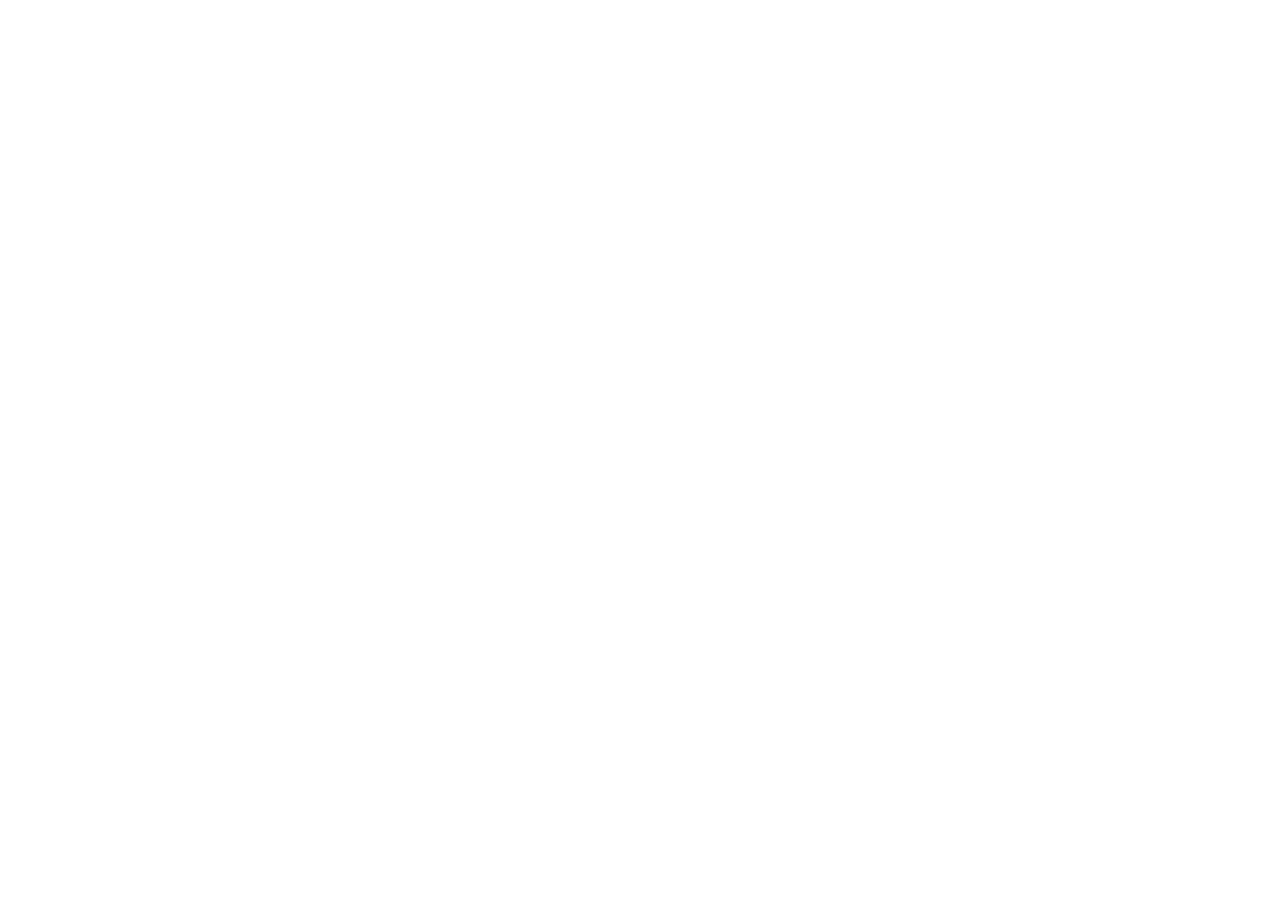
==== index.html @ 55659dc7 "Allow configuring page title, page subtitle, and credits - in Google Sheet" ====
<!DOCTYPE html>
<html>
<head>
	<title>Carbon Footprint Calculator</title>
    <link rel="icon" href="img/fav/favicon.png" type="image/x-icon" />
    <meta name="theme-color" content="#ffffff">
    <meta property="og:title" content="What is your carbon footprint?" />
    <meta property="og:url" content="http://climaterealityproject.asia/calculator/" />
    <meta property="og:site_name" content="Climate Reality Project Asia, Singapore"/>
    <meta property="og:description" content="Carbon Footprint Calculator (Singapore Edition) is a simple and free tool to calculate your impact on the earth if you live in Singapore."/>
    <meta property="fb:app_id" content="1671770239773354" />
    <meta property="og:image" content="http://climaterealityproject.asia/calculator/img/thumbnail.png" />
    
    <meta name="viewport" content="initial-scale=1, maximum-scale=1, user-scalable=no" />
    <link rel="stylesheet" href="bower_components/angular-material/angular-material.css">
    <link rel="stylesheet" href="bower_components/metrics-graphics/dist/metricsgraphics.css">
    <link rel="stylesheet" href="bower_components/mg-line-brushing/dist/mg_line_brushing.css">
    <link rel="stylesheet" href="css/style.css">
    <link href="https://fonts.googleapis.com/icon?family=Material+Icons" rel="stylesheet">
</head>
<body ng-app="app" layout="column" layout-fill>
    <!-- ga -->
    <script>
      (function(i,s,o,g,r,a,m){i['GoogleAnalyticsObject']=r;i[r]=i[r]||function(){
      (i[r].q=i[r].q||[]).push(arguments)},i[r].l=1*new Date();a=s.createElement(o),
      m=s.getElementsByTagName(o)[0];a.async=1;a.src=g;m.parentNode.insertBefore(a,m)
      })(window,document,'script','//www.google-analytics.com/analytics.js','ga');

      ga('create', 'UA-69161164-1', 'auto');
      ga('send', 'pageview');

    </script>
    
    <!-- facebook -->
    <script src="app/utils/fb.js"></script>

    <!-- angular -->
    <script src="bower_components/angular/angular.min.js"></script>
    <script src="bower_components/angular-aria/angular-aria.min.js"></script>
    <script src="bower_components/angular-animate/angular-animate.min.js"></script>
    <script src="bower_components/angular-material/angular-material.min.js"></script>
    <script src="bower_components/angular-route/angular-route.min.js"></script>
    <script src="bower_components/angular-sanitize/angular-sanitize.min.js"></script>
    <!-- angular -->

    <!-- charts -->
    <script src="bower_components/jquery/dist/jquery.min.js"></script>
    <script src="bower_components/d3/d3.min.js"></script>
    <script src="bower_components/metrics-graphics/dist/metricsgraphics.min.js"></script>
    <script src="bower_components/mg-line-brushing/dist/mg_line_brushing.js"></script>
    <!-- /charts -->
    
    <!-- html2canvas -->
    <script src="lib/html2canvas/html2canvas.js"></script>
    <!-- /html2canvas -->
    
    <!-- tabletop -->
    <script src="bower_components/tabletop/src/tabletop.js"></script>
    <script src="bower_components/angular-tabletop/TabletopProvider.js"></script>
    <!-- /tabletop -->
        
    <!-- app -->
    <script src="app/app.js"></script>
    <script src="app/router.js"></script>
    <script src="app/utils/date.js"></script>
    <script src="app/services/server.js"></script>
    <script src="app/services/uiBasic.js"></script>
    <script src="app/controllers/mainController.js"></script>
    <!-- /app -->
    
    <div layout-fill layout="row" layout-align="center center" style="position: fixed; z-index: 0;" class="client-window">
        <md-progress-circular md-mode="indeterminate"></md-progress-circular>
    </div>
    
    <div ng-view ng-cloak flex layout="column" style="z-index: 1; background-color: white;">
    </div>
</body>
</html>
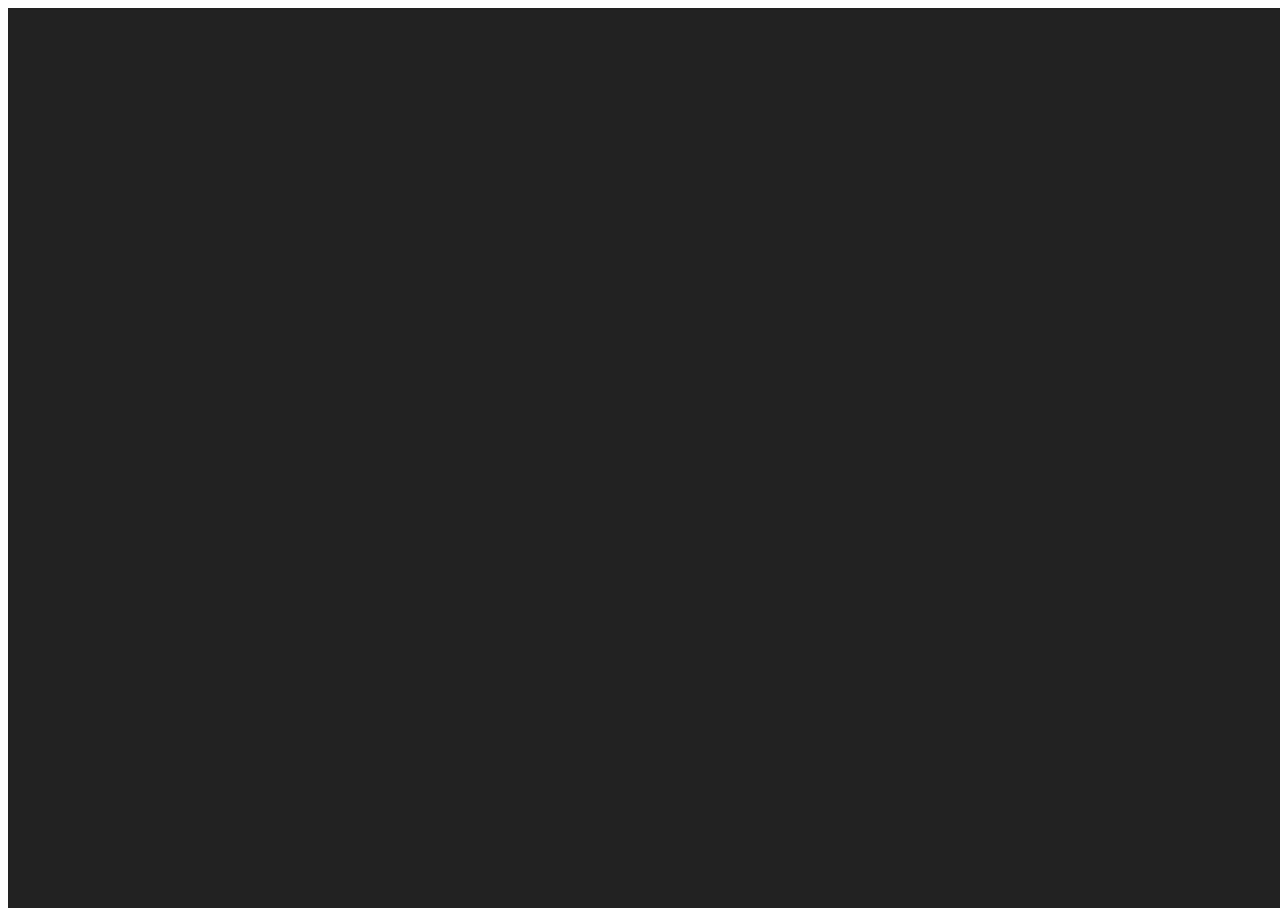
==== commit 2ab7fd2b: "1. Fixing hover effect 2. Improve animation" ====
--- a/index.html
+++ b/index.html
@@ -15,7 +15,7 @@
     <link rel="stylesheet" href="bower_components/angular-material/angular-material.css">
     <link rel="stylesheet" href="bower_components/metrics-graphics/dist/metricsgraphics.css">
     <link rel="stylesheet" href="bower_components/mg-line-brushing/dist/mg_line_brushing.css">
-    <link rel="stylesheet" href="css/style.css">
+    <link rel="stylesheet" href="css/style.css?v201603211217">
     <link href="https://fonts.googleapis.com/icon?family=Material+Icons" rel="stylesheet">
 </head>
 <body ng-app="app" layout="column" layout-fill>
@@ -60,19 +60,15 @@
     <!-- /tabletop -->
         
     <!-- app -->
-    <script src="app/app.js"></script>
-    <script src="app/router.js"></script>
-    <script src="app/utils/date.js"></script>
-    <script src="app/services/server.js"></script>
-    <script src="app/services/uiBasic.js"></script>
-    <script src="app/controllers/mainController.js"></script>
+    <script src="app/app.js?v201603211217"></script>
+    <script src="app/router.js?v201603211217"></script>
+    <script src="app/utils/date.js?v201603211217"></script>
+    <script src="app/services/server.js?v201603211217"></script>
+    <script src="app/services/uiBasic.js?v201603211217"></script>
+    <script src="app/controllers/mainController.js?v201603211217"></script>
     <!-- /app -->
     
-    <div layout-fill layout="row" layout-align="center center" style="position: fixed; z-index: 0;" class="client-window">
-        <md-progress-circular md-mode="indeterminate"></md-progress-circular>
-    </div>
-    
-    <div ng-view ng-cloak flex layout="column" style="z-index: 1; background-color: white;">
+    <div ng-view ng-cloak flex layout="column" style="z-index: 1;" class="client-window">
     </div>
 </body>
 </html>--- a/css/style.css
+++ b/css/style.css
@@ -0,0 +1,811 @@
+* {
+    outline: 0;
+}
+
+html,
+body {
+    width: 100%;
+    height: 100%;
+    overflow: hidden;
+    -webkit-overflow-scrolling: auto;
+}
+
+.disable-select {
+    -webkit-user-select: none;
+    -moz-user-select: none;
+    -ms-user-select: none;
+    user-select: none;
+}
+
+a {
+    text-decoration: none;
+}
+
+a:hover {
+    text-decoration: underline;
+}
+
+.text-center {
+    text-align: center;
+}
+
+.p-lg {
+    padding: 32px;
+}
+
+.box {
+    display: table;
+    width: 100%;
+    height: 100%;
+    border-spacing: 0;
+    table-layout: fixed;
+}
+
+.client-window {
+    position: relative;
+    width: 100%;
+    height: 100%;
+    overflow: hidden;
+    background-color: #222222 !important;
+    color: white;
+}
+
+.transparent-background {
+    background-color: transparent;
+}
+
+.white-background {
+    background-color: rgb(255, 255, 255);
+}
+
+.font-thin {
+    font-weight: 300;
+}
+
+md-list-item.selected {
+    background-color: #0288d1;
+    color: white;
+}
+
+md-list-item.selected md-icon {
+    color: white;
+}
+
+md-list md-list-item.selected button.md-button:not([disabled]):hover {
+    background-color: rgb(63, 81, 181);
+    color: white;
+}
+
+
+/* background color */
+
+.background-light-green {
+    background-color: #8bc34a;
+}
+
+.background-green {
+    background-color: #259b24;
+}
+
+.background-light-grey {
+    background-color: #e0e0e0;
+}
+
+.light-green {
+    color: #8bc34a;
+}
+
+.light-grey {
+    color: rgb(240, 240, 240) !important;
+}
+
+
+/* icons */
+
+
+/* Rules for sizing the icon. */
+
+.material-icons.md-10 {
+    font-size: 10px;
+    width: 10px;
+    height: 10px;
+}
+
+.material-icons.md-18 {
+    font-size: 18px;
+    width: 18px;
+    height: 18px;
+}
+
+.material-icons.md-24 {
+    font-size: 24px;
+}
+
+.material-icons.md-36 {
+    font-size: 36px;
+}
+
+.material-icons.md-48 {
+    font-size: 48px;
+}
+
+.material-icons.md-64 {
+    font-size: 64px;
+}
+
+.material-icons.md-72 {
+    font-size: 72px;
+}
+
+.material-icons.md-84 {
+    font-size: 84px;
+}
+
+
+/* Rules for using icons as black on a light background. */
+
+.material-icons.md-dark {
+    color: rgba(0, 0, 0, 0.54);
+}
+
+.material-icons.md-dark.md-inactive {
+    color: rgba(0, 0, 0, 0.26);
+}
+
+
+/* Rules for using icons as white on a dark background. */
+
+.material-icons.md-light {
+    color: rgba(255, 255, 255, 1);
+}
+
+.material-icons.md-light.md-inactive {
+    color: rgba(255, 255, 255, 0.3);
+}
+
+
+/* \icons */
+
+
+/* carbon calc */
+
+.card {
+    border-radius: 3px;
+    margin-top: 5px;
+    font-size: 16px;
+    font-weight: 300;
+    overflow: hidden;
+    text-align: center;
+    cursor: pointer;
+    -webkit-transition: -webkit-transform ease-in-out 0.5s, background-color ease-in-out 0.35s, opacity ease-in-out 0.35s;
+    -moz-transition: transform ease-in-out 0.5s, background-color ease-in-out 0.35s, opacity ease-in-out 0.35s;
+    -o-transition: transform ease-in-out 0.5s, background-color ease-in-out 0.35s, opacity ease-in-out 0.35s;
+    transition: transform ease-in-out 0.5s, -ms-transform ease-in-out 0.35s, background-color ease-in-out 0.8s, opacity ease-in-out 0.35s;
+    text-transform: uppercase;
+    padding-top: 0px;
+    padding-bottom: 0px;
+    padding-left: 7px;
+    padding-right: 7px;
+    color: white;
+}
+
+.card {
+    min-height: 15px;
+}
+
+#results .card {
+    min-height: 0;
+}
+
+.card.result.ng-enter {
+    position: relative;
+    -webkit-transform: translate3d(-100%, 0, 0);
+    -ms-transform: translate3d(-100%, 0, 0);
+    transform: translate3d(-100%, 0, 0);
+    opacity: 0;
+}
+
+.card.result.ng-enter.ng-enter-active {
+    -webkit-transform: translate3d(0, 0, 0);
+    -ms-transform: translate3d(0, 0, 0);
+    transform: translate3d(0, 0, 0);
+    opacity: 1;
+}
+
+.card.result.ng-leave {
+    position: relative;
+    -webkit-transform: translate3d(0, 0, 0);
+    -ms-transform: translate3d(0, 0, 0);
+    transform: translate3d(0, 0, 0);
+    opacity: 1;
+}
+
+.card.result.ng-leave.ng-leave-active {
+    -webkit-transform: translate3d(-300px, 0, 0);
+    -ms-transform: translate3d(-300px, 0, 0);
+    transform: translate3d(-300px, 0, 0);
+    opacity: 0;
+}
+
+.card:focus {
+    outline: 0;
+}
+
+.card-column .card:hover {
+    opacity: 0.5;
+}
+
+#results.card-column .card:hover {
+    opacity: 1;
+}
+
+@media (max-width: 700px) {
+    .card-column .card:hover {
+        opacity: 1;
+    }
+}
+
+#results.card-column .card:hover {
+    -ms-transform: none;
+    -webkit-transform: none;
+    transform: none;
+    cursor: default;
+}
+
+.card.zero {
+    height: auto !important;
+    padding-top: 6px;
+    padding-bottom: 6px;
+    background-color: white !important;
+    border-width: 1px;
+    border-style: dashed;
+}
+
+.card.tiny:not(.zero) {
+    font-size: 10px;
+    font-weight: 600;
+}
+
+.card.small:not(.tiny):not(.zero) {
+    font-size: 12px;
+    font-weight: 400;
+}
+
+.card.medium:not(.small):not(.tiny):not(.zero) {
+    font-size: 13px;
+    font-weight: 400;
+}
+
+.card.result.zero {
+    display: none;
+}
+
+
+/* card column */
+
+.card-column {
+    position: absolute;
+    padding: 10px;
+    width: 280px;
+    height: 100%;
+    left: 0;
+    background-color: white;
+    -webkit-transition: -webkit-transform ease 0.8s;
+    -moz-transition: -moz-transform ease 0.8s;
+    -o-transition: transform ease 0.8s;
+    transition: transform ease 0.8s, -ms-transform ease 0.8s;
+    box-shadow: 0px 4px 5px -2px rgba(0, 0, 0, 0.2), 0px 7px 10px 1px rgba(0, 0, 0, 0.14), 0px 2px 16px 1px rgba(0, 0, 0, 0.12);
+}
+
+@media (max-width: 700px) {
+    .card-column {
+        width: calc(100% - 40px);
+        border-left: 1px solid #e0e0e0;
+        box-shadow: none;
+        -webkit-transition-duration: 0.5s;
+        -moz-transition-duration: 0.5s;
+        -o-transition-duration: 0.5s;
+        transition-duration: 0.5s;
+    }
+    #results.card-column {
+        border: none;
+    }
+}
+
+.card-column>.heading {
+    display: table;
+    margin-bottom: 20px;
+}
+
+.card-column>.heading>i {
+    display: table-cell;
+    vertical-align: middle;
+    font-size: 1.8em;
+}
+
+.card-column>.heading>div {
+    display: table-cell;
+    vertical-align: middle;
+    font-size: 1.2em;
+    font-weight: 200;
+    text-transform: uppercase;
+}
+
+.card-column>.footer {
+    width: calc(100% - 20px);
+    position: absolute;
+    bottom: 10px;
+}
+
+.card-column>.footer>i {
+    float: left;
+    font-size: 2em;
+}
+
+.card-column>.footer>a {
+    float: right;
+    line-height: 2em;
+}
+
+@media (max-width: 700px) {
+    .card-column>.footer {
+        position: relative;
+        width: 100%;
+        bottom: initial;
+    }
+    .card-column>.footer>i {
+        display: none;
+    }
+}
+
+.card.result {
+    margin-top: 0px;
+}
+
+.card-column:hover {
+    cursor: pointer;
+}
+
+.card-column:focus {
+    outline: 0;
+}
+
+.card-column>.mask {
+    position: absolute;
+    width: 100%;
+    height: 100%;
+    margin: -10px;
+    background-color: white;
+    opacity: 0.8;
+    -webkit-transition: opacity ease-in-out 0.5s, visibility ease-in-out 0.5s;
+    -moz-transition: opacity ease-in-out 0.5s, visibility ease-in-out 0.5s;
+    -o-transition: opacity ease-in-out 0.5s, visibility ease-in-out 0.5s;
+    transition: opacity ease-in-out 0.5s, visibility ease-in-out 0.5s;
+}
+
+.card-column.selected>.mask {
+    filter: alpha(opacity=0);
+    -moz-opacity: 0;
+    opacity: 0;
+    visibility: hidden;
+}
+
+.card-column.result {
+    background-color: #333333;
+    cursor: default;
+}
+
+@media (max-width: 700px) {
+    #main.calculating #results .card {
+        color: rgba(255, 255, 255, 0);
+        font-size: 10px;
+    }
+    #main.calculating #results .totalFootprint {
+        color: rgba(255, 255, 255, 0);
+        text-shadow: none;
+    }
+    #results .totalFootprintDesc {
+        display: none;
+    }
+}
+
+
+/* results */
+
+.results-mask {
+    position: absolute;
+    top: 0;
+    bottom: 0;
+    left: 0;
+    right: 0;
+    background-color: transparent;
+    visibility: hidden;
+}
+
+#main.partial-results .results-mask,
+#main.results .results-mask {
+    visibility: visible;
+}
+
+#results {
+    width: 100%;
+    background-repeat: no-repeat;
+    background-color: #333333;
+}
+
+@media (max-width: 700px) {
+    #results {
+        background-color: #333333;
+    }
+}
+
+#results .result-background {
+    position: absolute;
+    top: 0;
+    left: 0;
+    right: 0;
+    bottom: 0;
+    opacity: 0;
+    z-index: 0;
+}
+
+#main.results #results .result-background {
+    background-repeat: no-repeat;
+    opacity: 1;
+}
+
+
+/* Hack - instead of "background-size: cover", so that html2canvas can capture the background */
+
+#main.portrait #results .result-background {
+    background-size: auto 100%;
+}
+
+#main.landscape #results .result-background {
+    background-size: 100% auto;
+}
+
+
+/* \\\ Hack */
+
+#results .wrapper {
+    color: white;
+    position: absolute;
+    top: 10px;
+}
+
+#results .baseline-wrapper {
+    position: absolute;
+    left: 270px;
+    right: 10px;
+    bottom: 10px;
+    /* replace layout="row" */
+    -webkit-flex-direction: row;
+    -ms-flex-direction: row;
+    flex-direction: row;
+    box-sizing: border-box;
+    display: -webkit-flex;
+    display: -ms-flexbox;
+    display: flex;
+}
+
+#results .mobile-baseline-desc {
+    display: none;
+}
+
+#results .baseline {
+    flex: 1;
+}
+
+@media (max-width: 700px) {
+    #results .baseline-wrapper {
+        left: 0;
+        display: block;
+        height: 100%;
+    }
+    #results .baseline-wrapper .baseline {
+        position: absolute;
+        width: calc(100% - 10px);
+        bottom: 0;
+        flex: none;
+    }
+    #results .baseline-wrapper .baseline .baseline-card {
+        background-color: transparent !important;
+        border-top: 2px dashed white;
+        border-radius: 0;
+        color: transparent !important;
+    }
+    #results .totalFootprint {
+        text-align: right;
+        font-size: 32px;
+    }
+    #results .mobile-baseline-desc {
+        display: block;
+        float: right;
+        margin-right: 5px;
+        margin-top: 20px;
+        text-transform: uppercase;
+        font-size: 12px;
+    }
+    #results .baseline-total-footprint-amount {
+        float: right;
+    }
+}
+
+#results .baseline-wrapper .card.result {
+    text-transform: uppercase;
+    font-weight: 800;
+}
+
+#results .title {
+    font-weight: 800;
+    font-size: 100px;
+    line-height: 110px;
+    text-transform: uppercase;
+    text-shadow: 0px 0px 4px black;
+    text-align: right;
+}
+
+#results .subtitle {
+    font-weight: 800;
+    font-size: 40px;
+    text-transform: uppercase;
+    line-height: 45px;
+    text-shadow: 0px 0px 4px black;
+    text-align: right;
+}
+
+#results .subtitle2 {
+    font-weight: 200;
+    font-size: 32px;
+    line-height: 36px;
+    text-shadow: 0px 0px 4px black;
+    text-align: right;
+}
+
+#results #buttonWrapper {
+    position: relative;
+}
+
+#results .result-card-container {
+    width: 260px;
+    overflow-x: visible;
+    z-index: 100;
+    padding-top: 40px;
+    opacity: 0.99;
+    /* fixing a weird problem with html2canvas where it cannot render the cards */
+}
+
+@media (max-width: 700px) {
+    #results .result-card-container {
+        width: 150px;
+    }
+}
+
+#results .result-button-container {
+    top: 10px;
+    position: absolute;
+    width: 260px;
+    z-index: 2300;
+}
+
+
+/* title page */
+
+#title .title-background {
+    color: white;
+    background-size: cover;
+    padding: 30px;
+}
+
+#title .title {
+    font-weight: 100;
+    font-size: 2.5em;
+    text-transform: uppercase;
+    text-align: center;
+}
+
+#title .subtitle {
+    font-weight: 200;
+    font-size: 1.5em;
+    line-height: 1.35em;
+    text-align: center;
+}
+
+#title .title-buttons {
+    margin-top: 30px;
+    text-align: center;
+}
+
+#title .start-button {
+    padding: 10px 30px;
+    font-size: 1.7em;
+}
+
+@media (max-width: 700px) {
+    #title .title {
+        font-size: 2em;
+        line-height: 1em;
+        margin-bottom: 0.7em;
+    }
+    #title .subtitle {
+        font-size: 1.2em;
+        line-height: 1.2em;
+    }
+}
+
+
+/* \\\ title page */
+
+
+/* footprint */
+
+.totalFootprint {
+    font-size: 40px;
+    font-weight: 800;
+    text-shadow: 0.5px 0.5px 2px #000000;
+}
+
+.totalFootprintDesc {
+    font-size: 16px;
+    margin: 25px 0 10px 5px;
+    opacity: 0.9;
+    font-weight: 400;
+    text-shadow: 0.5px 0.5px 2px #000000;
+}
+
+#fbShareBtn {
+    position: absolute;
+    right: 170px;
+    margin-right: 0;
+}
+
+#pledgeBtn {
+    position: absolute;
+    right: 0;
+    margin-right: 0;
+}
+
+@media (max-width: 700px) {
+    #results .wrapper {
+        margin-bottom: -50px;
+    }
+    #results .title {
+        font-size: 32px;
+        line-height: 36px;
+    }
+    #results .subtitle {
+        font-size: 16px;
+        line-height: 20px;
+    }
+    #results .subtitle2 {
+        font-size: 14px;
+        line-height: 16px;
+    }
+    #fbShareBtn {
+        right: 65px;
+        margin-right: 0;
+        min-width: 0;
+    }
+    #pledgeBtn {
+        right: 0;
+        margin-right: 0;
+        min-width: 0;
+    }
+}
+
+#main {
+    -webkit-transition: opacity ease-in-out 0.8s;
+    -moz-transition: opacity ease-in-out 0.8s;
+    -o-transition: opacity ease-in-out 0.8s;
+    transition: opacity ease-in-out 0.8s;
+    opacity: 1;
+}
+
+#main.initializing {
+    opacity: 0;
+    visibility: hidden;
+}
+
+#progress {
+    position: fixed;
+    z-index: 0;
+}
+
+#progress md-progress-circular {
+    opacity: 1;
+}
+
+#progress:not(.initializing) md-progress-circular {
+    display: none;
+    visibility: hidden;
+    opacity: 0;
+}
+
+
+/* nav buttons */
+
+.nav-button {
+    position: absolute;
+    bottom: 10px;
+    width: 60px;
+    height: 120px;
+    z-index: 300;
+    opacity: 0;
+    visibility: hidden;
+    -webkit-transition: opacity ease-in-out 0.5s;
+    -moz-transition: opacity ease-in-out 0.5s;
+    -o-transition: opacity ease-in-out 0.5s;
+    transition: opacity ease-in-out 0.5s;
+    overflow: hidden;
+    cursor: pointer;
+}
+
+.nav-button:before {
+    content: '';
+    position: relative;
+    display: inline-block;
+    width: 200%;
+    height: 100%;
+    background-color: rgba(0, 0, 0, 0.2);
+    border-radius: 50%;
+}
+
+.nav-button:after {
+    position: relative;
+    top: -100%;
+    font-size: 90px;
+    line-height: 120px;
+    margin: 0;
+    padding: 0;
+    font-family: 'Material Icons';
+    font-weight: normal;
+    font-style: normal;
+    letter-spacing: normal;
+    text-transform: none;
+    display: inline-block;
+    white-space: nowrap;
+    word-wrap: normal;
+    direction: ltr;
+    text-rendering: optimizeLegibility;
+    -webkit-font-smoothing: antialiased;
+}
+
+.nav-button.prev {
+    left: 0;
+}
+
+.nav-button.prev:before {
+    left: -100%;
+}
+
+.nav-button.prev:after {
+    content: 'chevron_left';
+    right: 50%;
+}
+
+.nav-button.next {
+    right: 280px;
+}
+
+.nav-button.next:after {
+    content: 'chevron_right';
+}
+
+#main.calculating .nav-button {
+    visibility: visible;
+    opacity: 0.9;
+}
+
+.nav-button i {
+    font-size: 70px;
+}
+
+@media (max-width: 700px) {
+    .nav-button.next {
+        right: 40px;
+    }
+}
+
+
+/* \\\ nav buttons */